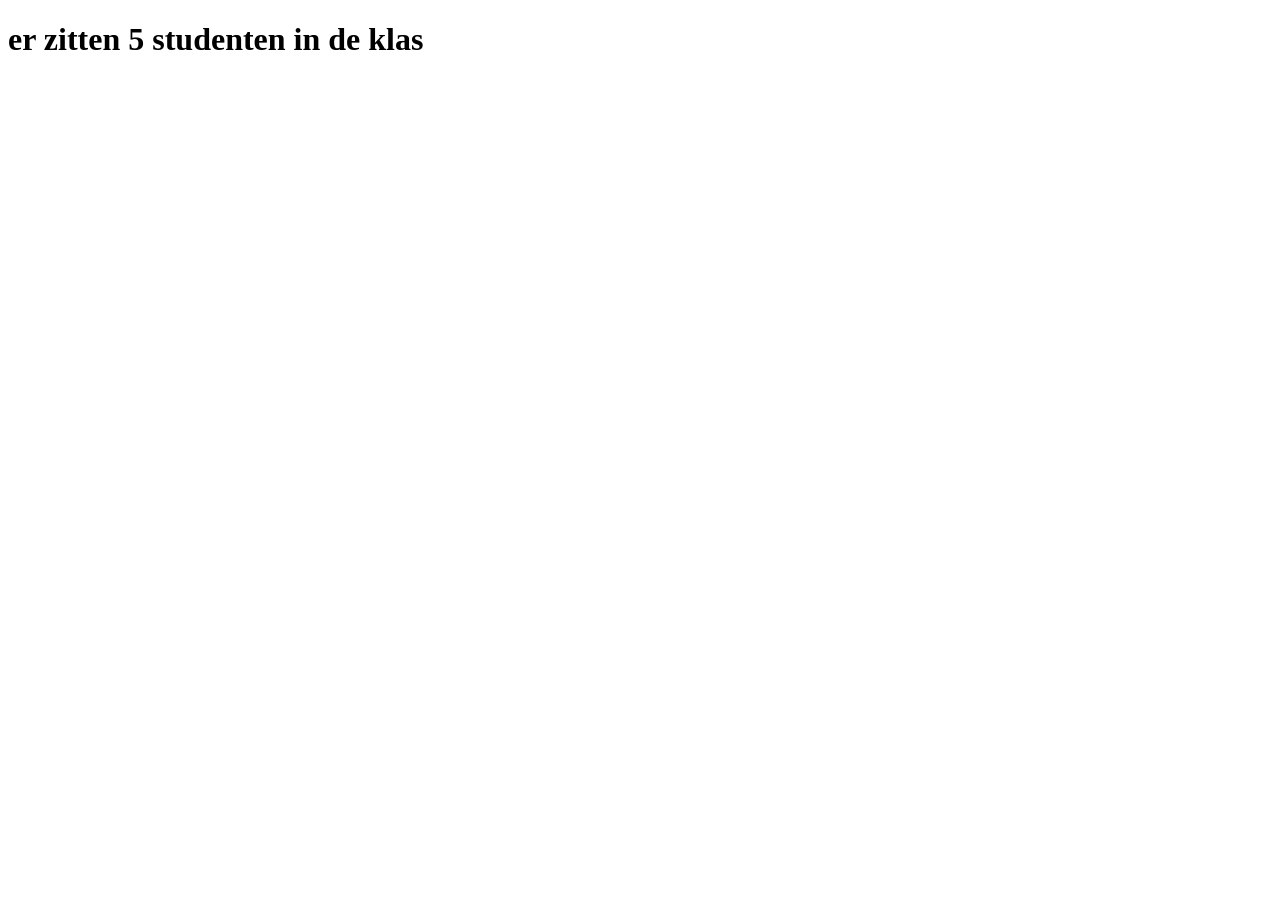
==== opdracht 1/index.html @ 29d6e877 "java script p1 opdrachten  0-5 java opdrachten" ====
<!DOCTYPE html>
<html lang="en">
<head>
    <meta charset="UTF-8">
    <meta name="viewport" content="width=device-width, initial-scale=1.0">
    <title>Opdracht 1 javascript periode 2</title>
</head>
<body>
    




<h1 id="output"></h1>

    <script src="opdracht1.js"></script>
</body>
</html>
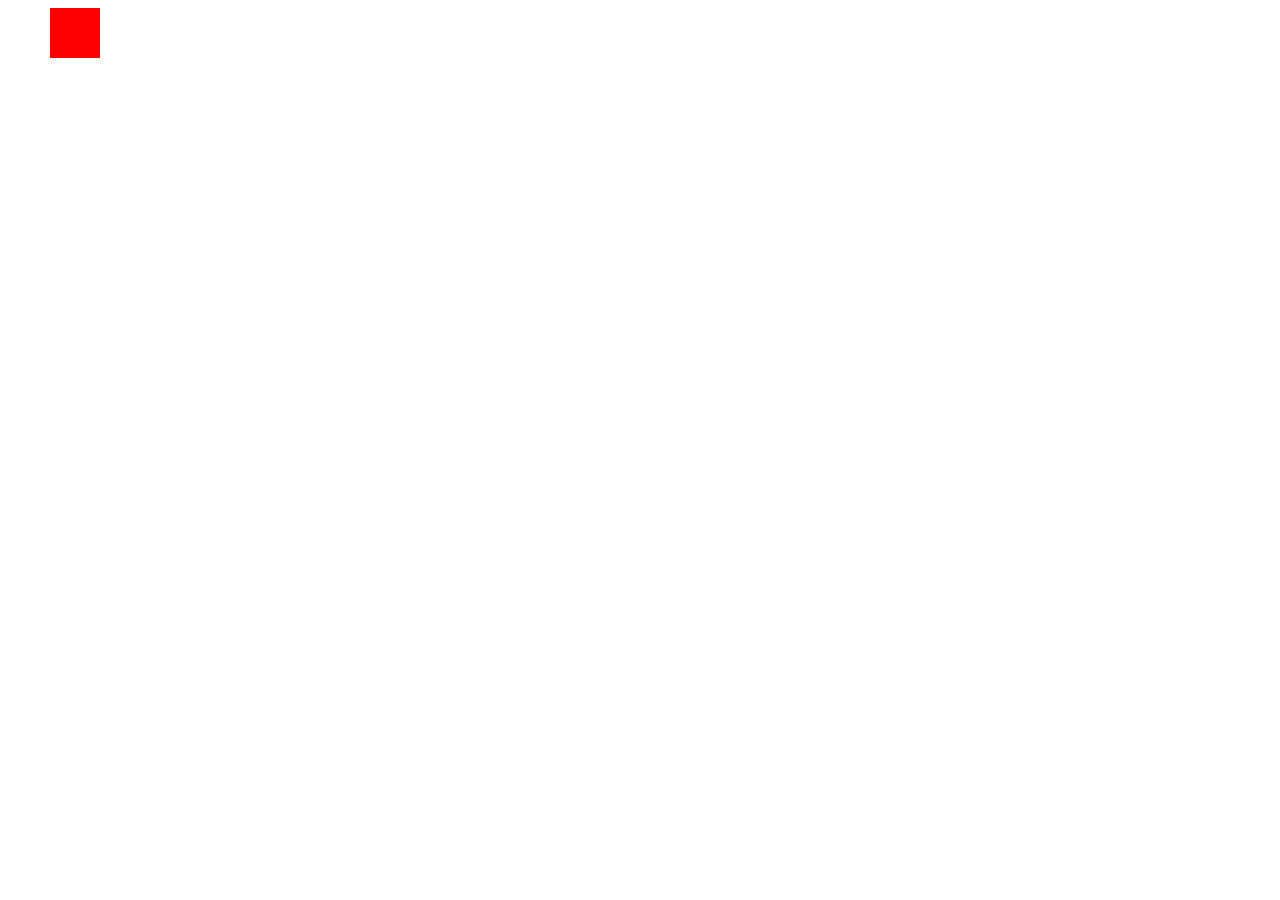
==== commit d5a10bb1: "java java opdreacahten" ====
--- a/opdracht 1/index.html
+++ b/opdracht 1/index.html
@@ -3,16 +3,12 @@
 <head>
     <meta charset="UTF-8">
     <meta name="viewport" content="width=device-width, initial-scale=1.0">
-    <title>Opdracht 1 javascript periode 2</title>
+    <title>Move Element</title>
+    <link rel="stylesheet" href="opdracht 6.css">
 </head>
 <body>
-    
+    <div id="block"></div>
 
-
-
-
-<h1 id="output"></h1>
-
-    <script src="opdracht1.js"></script>
+    <script src="opdracht6.js"></script>
 </body>
 </html>
--- a/opdracht 1/opdracht 6.css
+++ b/opdracht 1/opdracht 6.css
@@ -0,0 +1,6 @@
+#block {
+    width: 50px;
+    height: 50px;
+    background-color: red;
+    position: absolute;
+}
